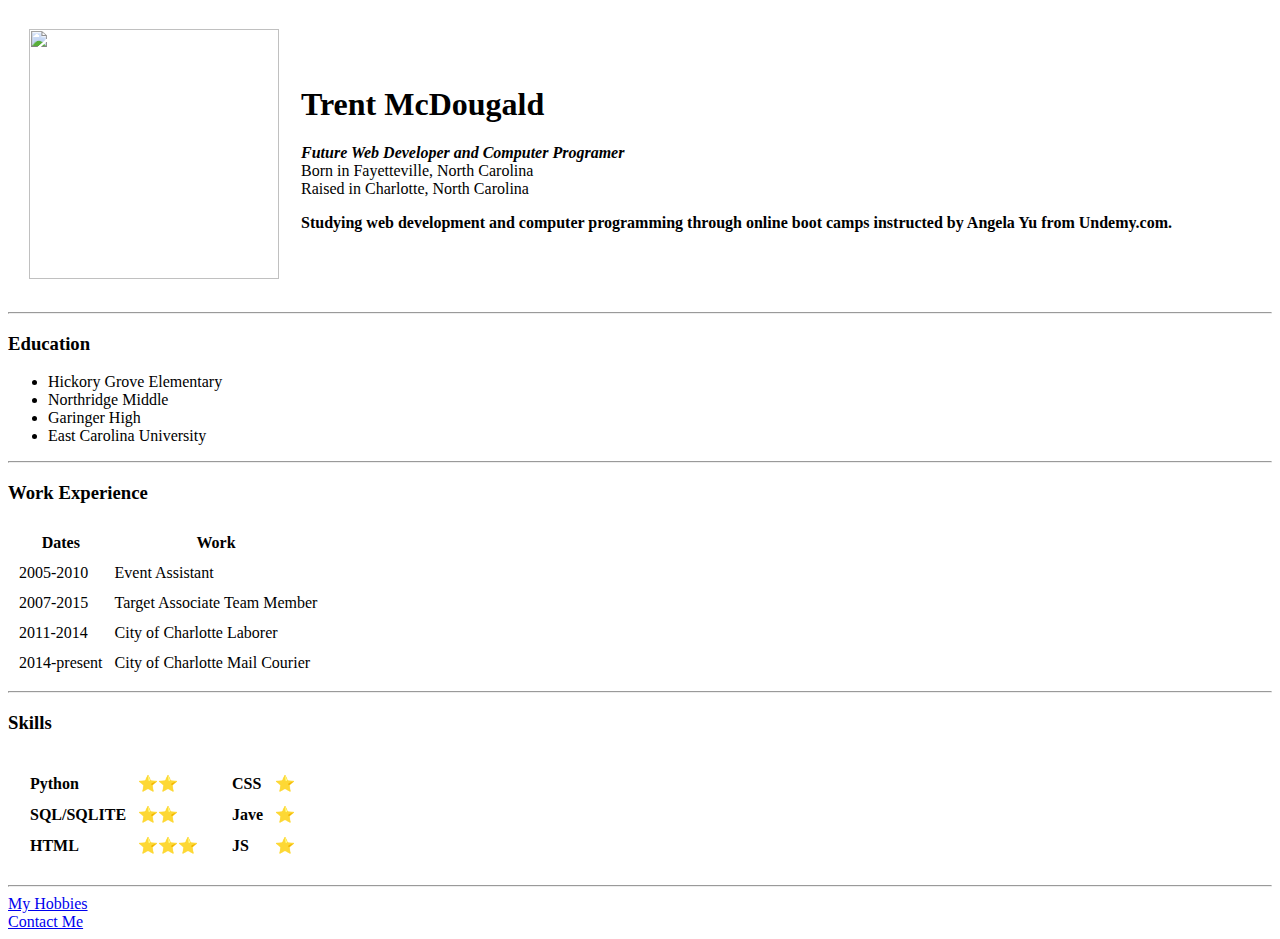
==== index.html @ f7f3c383 "Added initial cv website files" ====
<!DOCTYPE html> <!--declares what version of html you using. this one is html5-->
<html lang="en" dir="ltr"> <!--the html open tag tells that everything that follows this tag is html code: a head and body-->
  <head> <!--the head holds information about the web page and tells the browser how it should handle the page. Appears on tab-->
    <meta charset="utf-8"> <!--meta elements give extra meta data or associated data to the html document. This line tells the browser that the text within this webpage is coded using the UTF 8 encoding system. So it knows the whole list of acceptable characters. -->
    <!--Mojibake is a jumbled up character set that occurs when the characters from a different character set are being used because the characters can not be recognized from a different set-->
    <title>Trent's Personal Site</title> <!--within the head tag will be information like the title of the page-->
  </head>
  <body>
    <table cellspacing="20">
      <tr>
        <td><img src="Trent.png" alt="" height="250" width="250"></td>
        <td><h1>Trent McDougald</h1>
        <p><em><strong>Future Web Developer and Computer Programer</strong></em><br>Born in Fayetteville, North Carolina<br>Raised in Charlotte, North Carolina</p>
        <p><strong>Studying web development and computer programming through online boot camps instructed by Angela Yu from Undemy.com.</strong></p></td>
      </tr>
    </table>



    <hr>
    <h3>Education</h3>
    <ul>
      <li>Hickory Grove Elementary</li>
      <li>Northridge Middle</li>
      <li>Garinger High</li>
      <li>East Carolina University</li>
    </ul>

    <hr>
    <h3>Work Experience</h3>
    <table cellspacing="10">
      <thead>
        <tr>
          <th>Dates</th>
          <th>Work</th>
        </tr>
      </thead>
      <tbody>
        <tr>
          <td>2005-2010</td>
          <td>Event Assistant</td>
        </tr>
        <tr>
          <td>2007-2015</td>
          <td>Target Associate Team Member</td>
        </tr>
        <tr>
          <td>2011-2014</td>
          <td>City of Charlotte Laborer</td>
        </tr>
        <tr>
          <td>2014-present</td>
          <td>City of Charlotte Mail Courier</td>
        </tr>
      </tbody>
      <tfoot>

      </tfoot>

    </table>
    <hr>
    <h3>Skills</h3>




    <table cellspacing="10">
      <tr>
        <td>
          <table cellspacing="10">

                <tr>
                  <td><strong>Python</strong></td>
                  <td>⭐⭐</td>
                </tr>
                <tr>
                  <td><strong>SQL/SQLITE</strong></td>
                  <td>⭐⭐</td>
                </tr>
                <tr>
                  <td><strong>HTML</strong></td>
                  <td>⭐⭐⭐ </td>
                </tr>
            </table>
          </td>

        <td>
          <table cellspacing="10">

              <tr>
                <td><strong>CSS</strong></td>
                <td>⭐</td>
              </tr>
              <tr>
                <td><strong>Jave</strong></td>
                <td>⭐</td>
              </tr>
              <tr>
                <td><strong>JS</strong></td>
                <td>⭐</td>
              </tr>


          </table>

        </td>
      </tr>

    </table>






    <hr>

    <a href="hobbies.html">My Hobbies</a><br>
    <a href="contact-me.html">Contact Me</a>
  </body>
</html> <!--the html closing or end tag marks the ending of html code-->
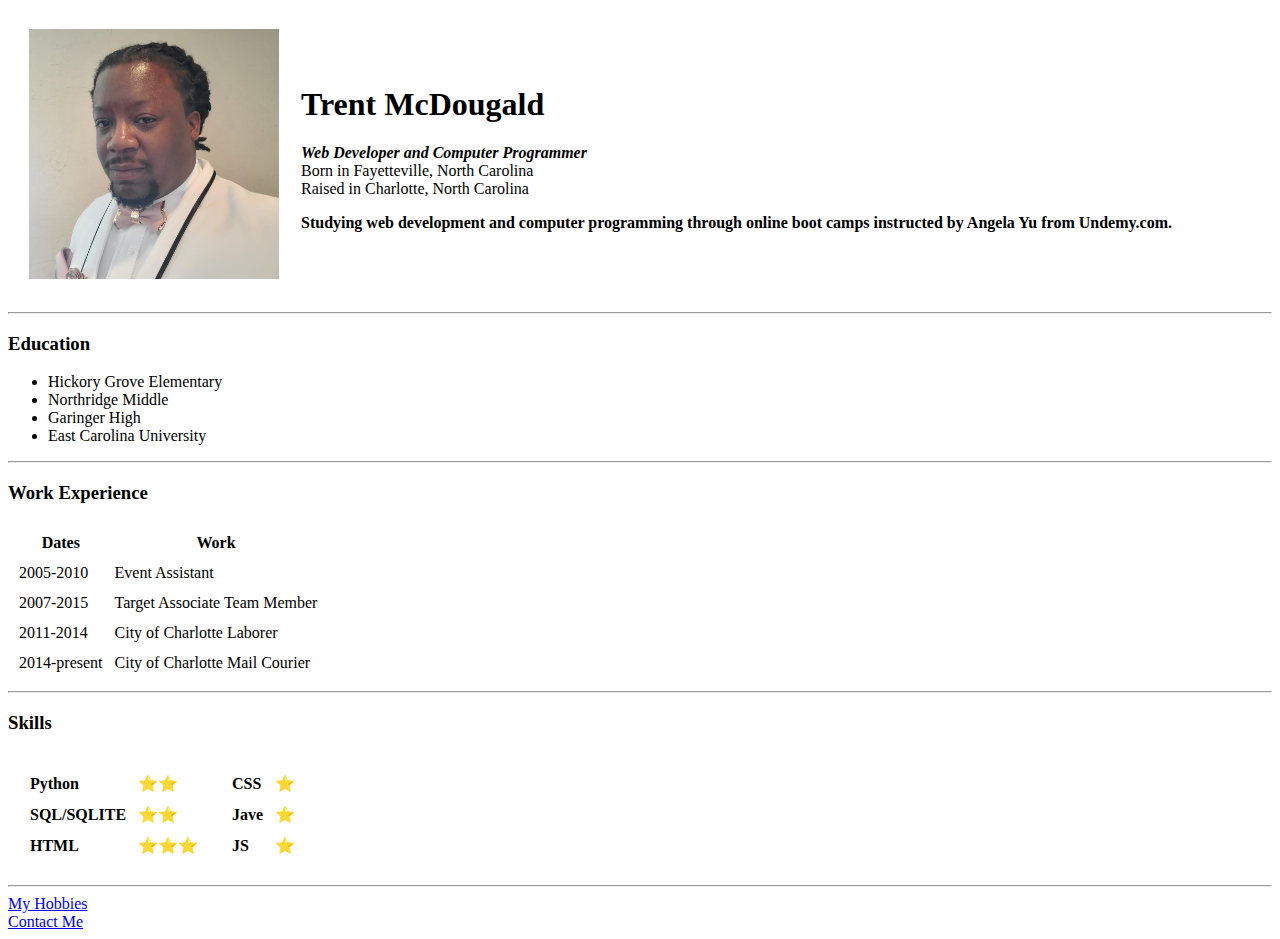
==== commit 11fcb36f: "Update index.html" ====
--- a/index.html
+++ b/index.html
@@ -10,7 +10,7 @@
       <tr>
         <td><img src="Trent.png" alt="" height="250" width="250"></td>
         <td><h1>Trent McDougald</h1>
-        <p><em><strong>Future Web Developer and Computer Programer</strong></em><br>Born in Fayetteville, North Carolina<br>Raised in Charlotte, North Carolina</p>
+        <p><em><strong>Web Developer and Computer Programmer</strong></em><br>Born in Fayetteville, North Carolina<br>Raised in Charlotte, North Carolina</p>
         <p><strong>Studying web development and computer programming through online boot camps instructed by Angela Yu from Undemy.com.</strong></p></td>
       </tr>
     </table>
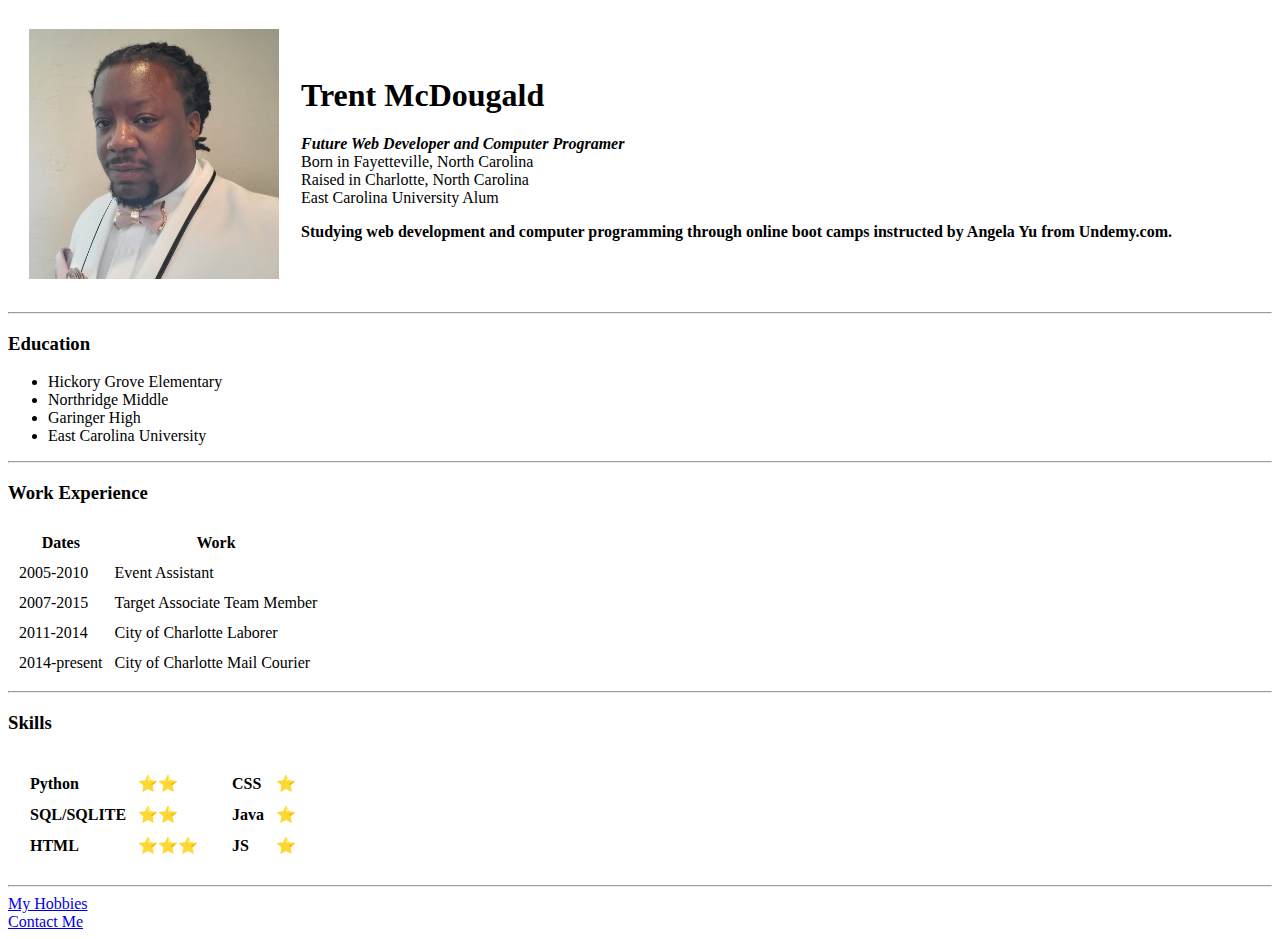
==== commit b4568563: "Update" ====
--- a/index.html
+++ b/index.html
@@ -4,13 +4,14 @@
     <meta charset="utf-8"> <!--meta elements give extra meta data or associated data to the html document. This line tells the browser that the text within this webpage is coded using the UTF 8 encoding system. So it knows the whole list of acceptable characters. -->
     <!--Mojibake is a jumbled up character set that occurs when the characters from a different character set are being used because the characters can not be recognized from a different set-->
     <title>Trent's Personal Site</title> <!--within the head tag will be information like the title of the page-->
+    <link rel="stylesheet" href="css/styles.css">
   </head>
   <body>
     <table cellspacing="20">
       <tr>
         <td><img src="Trent.png" alt="" height="250" width="250"></td>
         <td><h1>Trent McDougald</h1>
-        <p><em><strong>Web Developer and Computer Programmer</strong></em><br>Born in Fayetteville, North Carolina<br>Raised in Charlotte, North Carolina</p>
+        <p><em><strong>Future Web Developer and Computer Programer</strong></em><br>Born in Fayetteville, North Carolina<br>Raised in Charlotte, North Carolina<br>East Carolina University Alum</p>
         <p><strong>Studying web development and computer programming through online boot camps instructed by Angela Yu from Undemy.com.</strong></p></td>
       </tr>
     </table>
@@ -92,7 +93,7 @@
                 <td>⭐</td>
               </tr>
               <tr>
-                <td><strong>Jave</strong></td>
+                <td><strong>Java</strong></td>
                 <td>⭐</td>
               </tr>
               <tr>
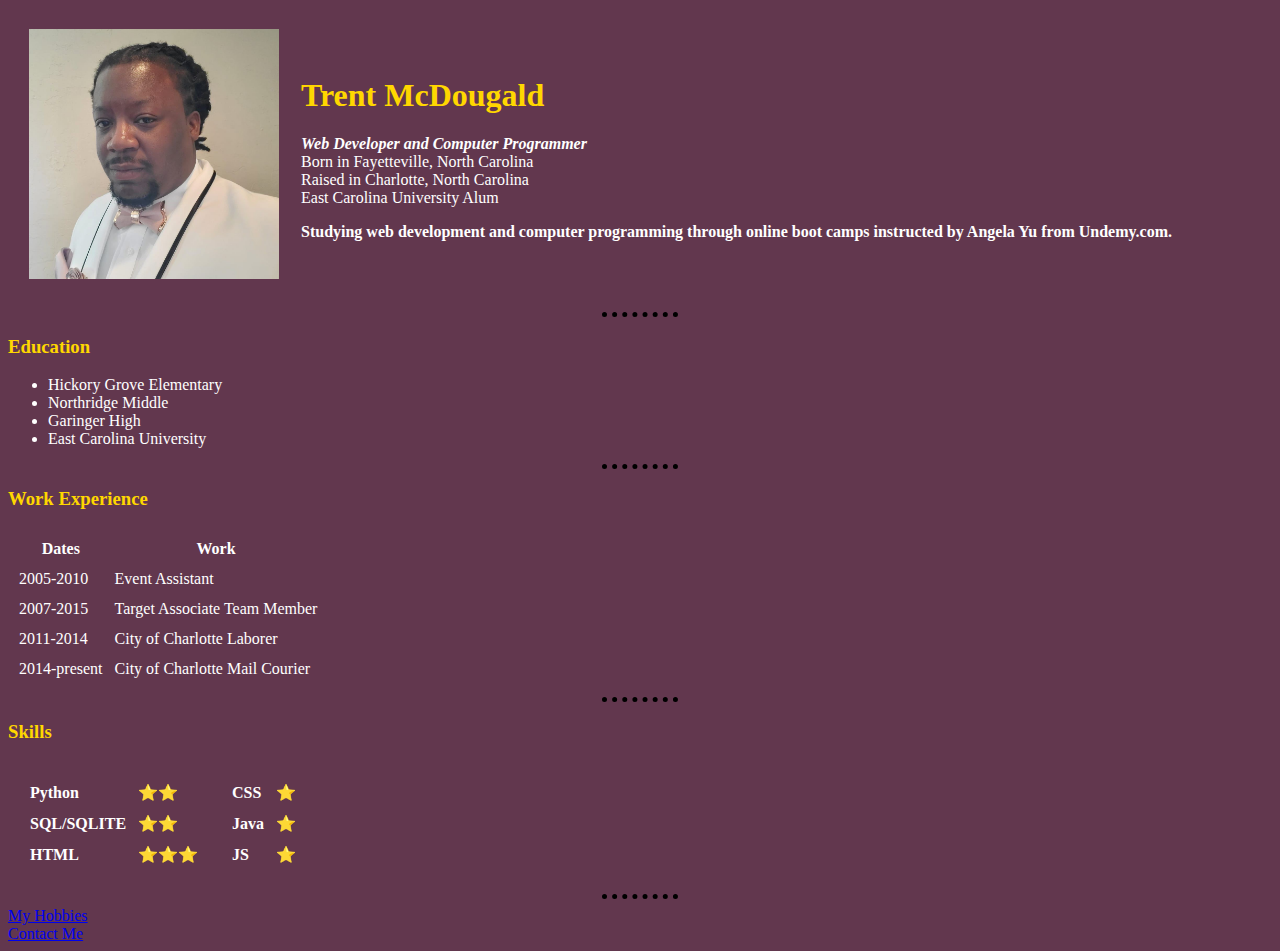
==== commit be1ab573: "Update" ====
--- a/index.html
+++ b/index.html
@@ -11,7 +11,7 @@
       <tr>
         <td><img src="Trent.png" alt="" height="250" width="250"></td>
         <td><h1>Trent McDougald</h1>
-        <p><em><strong>Future Web Developer and Computer Programer</strong></em><br>Born in Fayetteville, North Carolina<br>Raised in Charlotte, North Carolina<br>East Carolina University Alum</p>
+        <p><em><strong>Web Developer and Computer Programmer</strong></em><br>Born in Fayetteville, North Carolina<br>Raised in Charlotte, North Carolina<br>East Carolina University Alum</p>
         <p><strong>Studying web development and computer programming through online boot camps instructed by Angela Yu from Undemy.com.</strong></p></td>
       </tr>
     </table>
--- a/css/styles.css
+++ b/css/styles.css
@@ -0,0 +1,22 @@
+body {
+  background-color: #62374E;
+  color: white;
+}
+
+hr {
+  background-color: none;
+  border-color: black;
+  border-width: 5px;
+  border-style: none;
+  border-top-style: dotted;
+
+  width: 6%;
+}
+
+h1 {
+  color: #FFD700;
+}
+
+h3 {
+  color: #FFD700;
+}
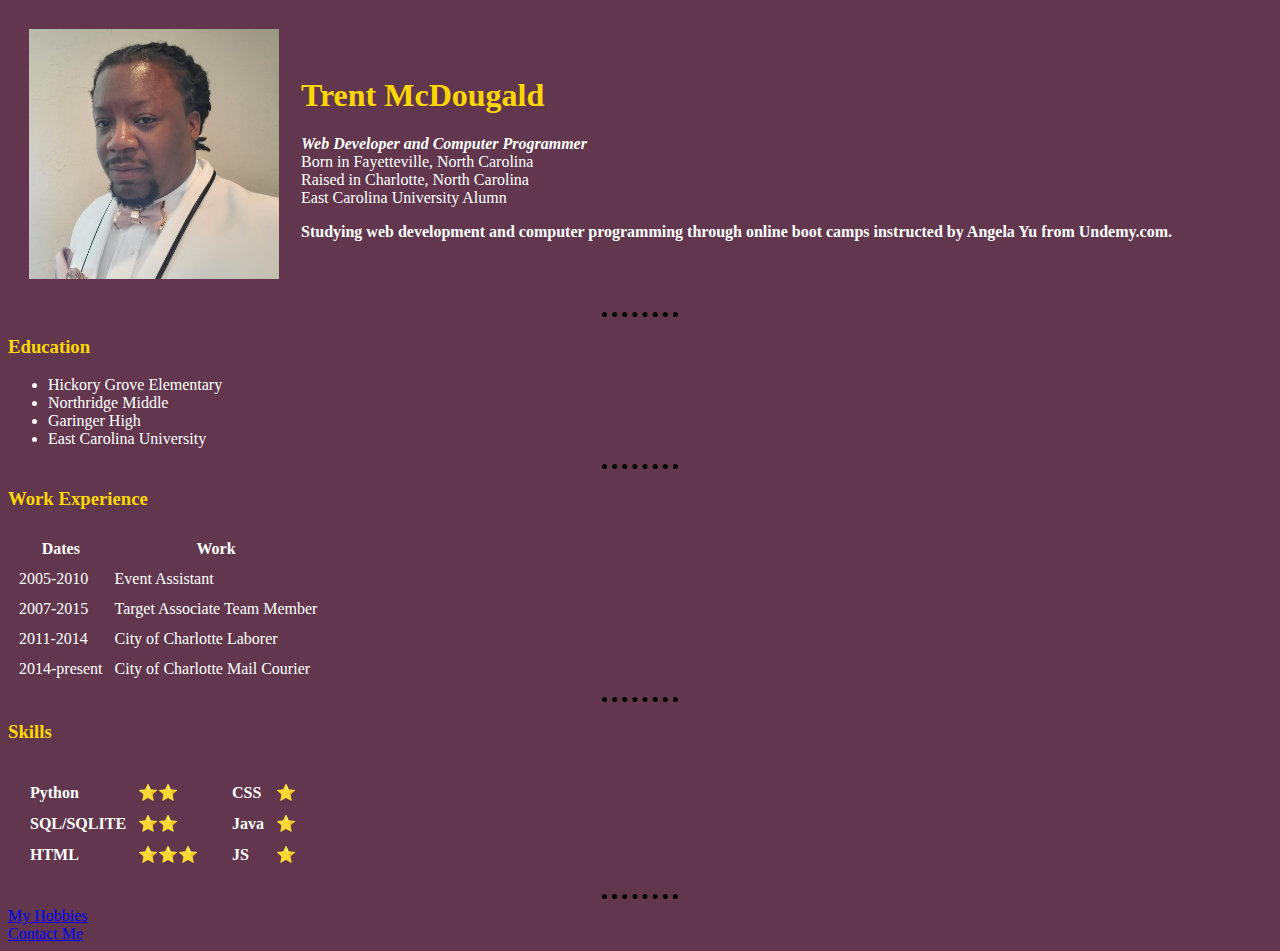
==== commit 17e608df: "Add files via upload" ====
--- a/index.html
+++ b/index.html
@@ -11,7 +11,7 @@
       <tr>
         <td><img src="Trent.png" alt="" height="250" width="250"></td>
         <td><h1>Trent McDougald</h1>
-        <p><em><strong>Web Developer and Computer Programmer</strong></em><br>Born in Fayetteville, North Carolina<br>Raised in Charlotte, North Carolina<br>East Carolina University Alum</p>
+        <p><em><strong>Web Developer and Computer Programmer</strong></em><br>Born in Fayetteville, North Carolina<br>Raised in Charlotte, North Carolina<br>East Carolina University Alumn</p>
         <p><strong>Studying web development and computer programming through online boot camps instructed by Angela Yu from Undemy.com.</strong></p></td>
       </tr>
     </table>
